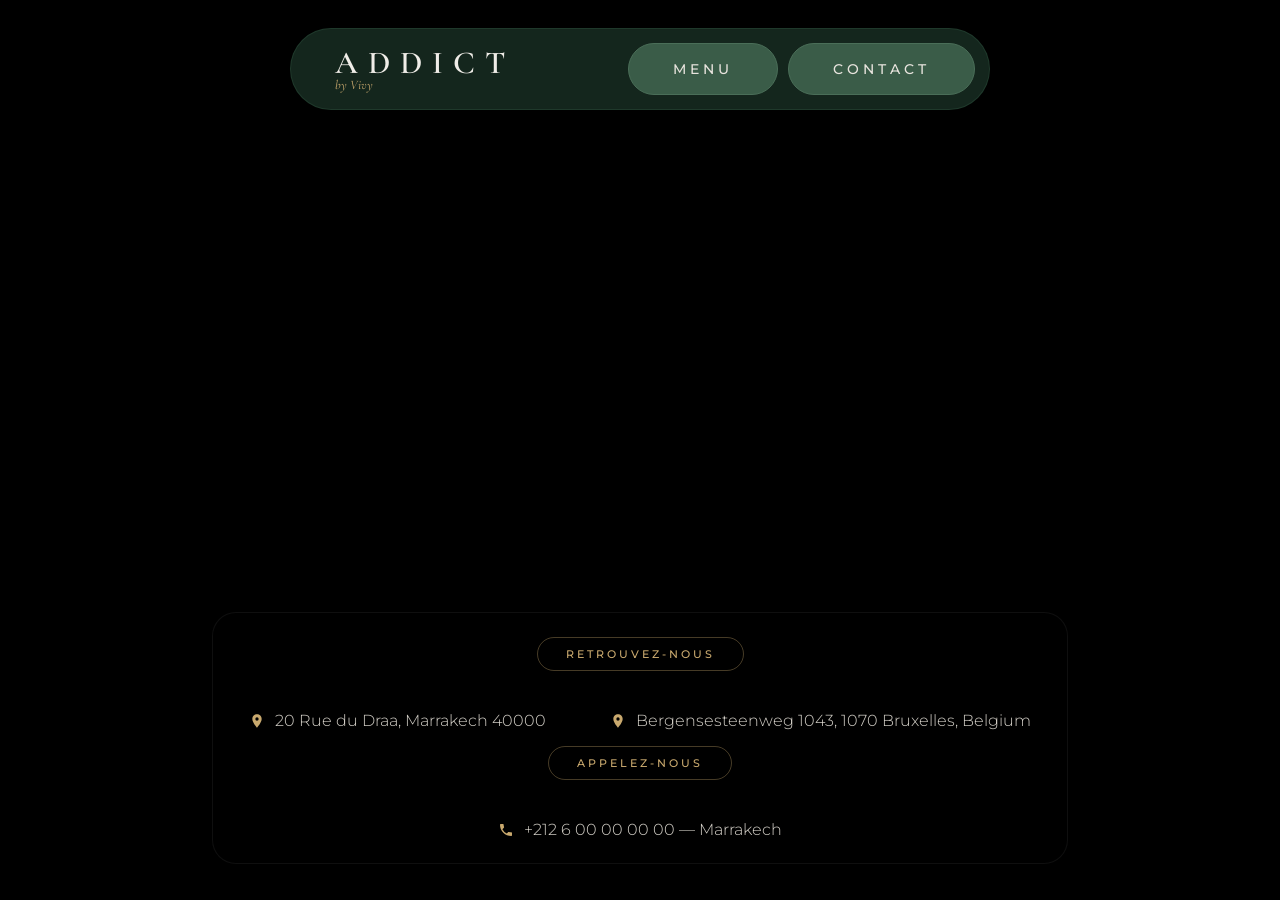
==== index.html @ 068d5b38 "v1" ====
<!DOCTYPE html>
<html lang="fr">
<head>
  <meta charset="UTF-8">
  <meta name="viewport" content="width=device-width, initial-scale=1.0, viewport-fit=cover">
  <meta name="description" content="Addict by Vivy — Lounge bar & restaurant à Marrakech et Bruxelles. Chichas, sushi, cocktails dans une ambiance luxe et intimiste.">
  <meta name="keywords" content="lounge bar, marrakech, bruxelles, chicha, sushi, cocktails, restaurant, addict by vivy">
  <meta name="theme-color" content="#0a0a0a">
  <meta name="robots" content="index, follow">
  <meta property="og:title" content="Addict by Vivy — Lounge Bar & Restaurant">
  <meta property="og:description" content="Chichas, sushi & cocktails dans une ambiance luxe et intimiste. Marrakech & Bruxelles.">
  <meta property="og:type" content="website">
  <title>Addict by Gatsby</title>
  <link rel="icon" type="image/svg+xml" href="assets/favicon.svg">
  <link rel="preconnect" href="https://fonts.googleapis.com">
  <link rel="preconnect" href="https://fonts.gstatic.com" crossorigin>
  <link href="https://fonts.googleapis.com/css2?family=Cormorant+Garamond:ital,wght@0,400;0,600;1,400&family=Montserrat:wght@400;500&display=swap" rel="stylesheet">
  <meta http-equiv="X-Content-Type-Options" content="nosniff">
  <meta http-equiv="X-Frame-Options" content="SAMEORIGIN">
  <meta name="referrer" content="strict-origin-when-cross-origin">
  <style>
    *, *::before, *::after { box-sizing: border-box; margin: 0; padding: 0; }

    html, body {
      height: 100%;
      overflow: hidden;
      background: #000;
      font-family: 'Montserrat', sans-serif;
      -webkit-font-smoothing: antialiased;
    }

    /* ---- FULLSCREEN BACKGROUND ---- */
    .bg {
      position: fixed;
      inset: 0;
      z-index: 0;
    }

    .bg video,
    .bg img {
      width: 100%;
      height: 100%;
      object-fit: cover;
    }

    .bg::after {
      content: '';
      position: absolute;
      inset: 0;
      background: linear-gradient(
        180deg,
        rgba(0,0,0,0.4) 0%,
        rgba(0,0,0,0.05) 30%,
        rgba(0,0,0,0.05) 70%,
        rgba(0,0,0,0.25) 100%
      );
      pointer-events: none;
    }

    /* ---- NAVBAR: single pill container, centered ---- */
    .navbar {
      position: fixed;
      top: 8px;
      left: 8px;
      right: 8px;
      z-index: 10;
      display: flex;
      align-items: center;
      justify-content: space-between;
      gap: 12px;
      background: rgba(27, 51, 39, 0.75);
      backdrop-filter: blur(14px);
      -webkit-backdrop-filter: blur(14px);
      border: 1px solid rgba(42, 77, 58, 0.5);
      border-radius: 50px;
      padding: 7px 7px 7px 20px;
    }

    /* ---- LOGO (inside pill) ---- */
    .logo {
      display: flex;
      flex-direction: column;
      line-height: 1;
      text-decoration: none;
      flex-shrink: 0;
    }

    .logo__main {
      font-family: 'Cormorant Garamond', serif;
      font-weight: 600;
      font-size: 17px;
      letter-spacing: 4px;
      color: #f0ede8;
      text-transform: uppercase;
    }

    .logo__sub {
      font-family: 'Cormorant Garamond', serif;
      font-weight: 400;
      font-style: italic;
      font-size: 9px;
      color: #c9a96e;
      margin-top: -1px;
    }

    /* ---- BUTTONS GROUP ---- */
    .navbar__btns {
      display: flex;
      gap: 6px;
      flex-shrink: 0;
    }

    /* ---- PILL BUTTON ---- */
    .pill-btn {
      display: inline-flex;
      align-items: center;
      justify-content: center;
      text-decoration: none;
      font-family: 'Montserrat', sans-serif;
      font-size: 9px;
      font-weight: 500;
      letter-spacing: 2px;
      text-transform: uppercase;
      color: #e8e4de;
      background: #3a5c48;
      border: 1px solid #4a6e58;
      padding: 10px 18px;
      border-radius: 50px;
      transition: all 0.3s ease;
      cursor: pointer;
    }

    .pill-btn:hover {
      background: #476b55;
      border-color: #5a7e68;
    }

    /* ---- DESKTOP: centered, wider ---- */
    @media (min-width: 769px) {
      .navbar {
        top: 24px;
        left: 50%;
        right: auto;
        transform: translateX(-50%);
        width: 620px;
        max-width: calc(100% - 48px);
        padding: 12px 12px 12px 40px;
      }

      .logo__main {
        font-size: 28px;
        letter-spacing: 8px;
      }

      .logo__sub {
        font-size: 12px;
        margin-top: 0;
      }

      .navbar__btns {
        gap: 10px;
      }

      .pill-btn {
        font-size: 13px;
        letter-spacing: 3px;
        padding: 14px 40px;
      }
    }

    @media (min-width: 1200px) {
      .navbar {
        top: 28px;
        width: 700px;
        padding: 14px 14px 14px 44px;
      }

      .logo__main {
        font-size: 32px;
        letter-spacing: 10px;
      }

      .logo__sub {
        font-size: 13px;
      }

      .pill-btn {
        font-size: 14px;
        letter-spacing: 4px;
        padding: 16px 44px;
      }
    }

    /* ---- ADDRESSES BAR — bottom ---- */
    .addresses {
      position: fixed;
      bottom: 0;
      left: 0;
      right: 0;
      z-index: 10;
      display: flex;
      flex-direction: column;
      align-items: center;
      padding: 24px 20px 28px;
    }

    .addresses__inner {
      display: flex;
      flex-direction: column;
      align-items: center;
      gap: 16px;
      background: rgba(0,0,0,0.35);
      backdrop-filter: blur(12px);
      -webkit-backdrop-filter: blur(12px);
      border: 1px solid rgba(255,255,255,0.06);
      border-radius: 24px;
      padding: 24px 36px;
    }

    .addresses__tag {
      display: inline-block;
      font-family: 'Montserrat', sans-serif;
      font-size: 10px;
      font-weight: 500;
      letter-spacing: 3px;
      text-transform: uppercase;
      color: #c9a96e;
      border: 1px solid rgba(201,169,110,0.35);
      border-radius: 50px;
      padding: 8px 24px;
      margin-bottom: 20px;
    }

    .addresses__list {
      display: flex;
      flex-direction: column;
      gap: 12px;
      align-items: center;
    }

    .addresses__item {
      display: flex;
      align-items: center;
      gap: 10px;
      color: #d4d0c8;
      font-family: 'Montserrat', sans-serif;
      font-size: 14px;
      font-weight: 300;
      font-style: normal;
    }

    .addresses__pin {
      width: 16px;
      height: 16px;
      flex-shrink: 0;
      color: #c9a96e;
    }

    .addresses__item--link {
      text-decoration: none;
      transition: color 0.3s ease;
    }

    .addresses__item--link:hover {
      color: #c9a96e;
    }

    @media (min-width: 769px) {
      .addresses {
        padding: 32px 40px 36px;
      }

      .addresses__list {
        flex-direction: row;
        justify-content: center;
        gap: 48px;
      }

      .addresses__item {
        font-size: 15px;
      }

      .addresses__tag {
        font-size: 11px;
        padding: 9px 28px;
        margin-bottom: 24px;
      }
    }

    @media (min-width: 1200px) {
      .addresses__item {
        font-size: 16px;
      }

      .addresses__list {
        gap: 64px;
      }
    }
    .pill-btn:focus-visible,
    .logo:focus-visible {
      outline: 2px solid #c9a96e;
      outline-offset: 4px;
    }
  </style>
</head>
<body>

  <!-- Fullscreen Video Background -->
  <div class="bg">
    <video autoplay muted loop playsinline preload="metadata" poster="assets/hero/poster.jpg">
      <source src="assets/hero/videohero.MP4" type="video/mp4">
    </video>
  </div>

  <!-- Navbar: centered pill with logo + menu & contact buttons -->
  <nav class="navbar" aria-label="Navigation principale">
    <a href="index.html" class="logo" aria-label="Addict by Vivy - Accueil">
      <span class="logo__main">ADDICT</span>
      <span class="logo__sub">by Vivy</span>
    </a>
    <div class="navbar__btns">
      <a href="menu.html" class="pill-btn">Menu</a>
      <a href="contact.html" class="pill-btn">Contact</a>
    </div>
  </nav>

  <!-- Addresses & Phone -->
  <footer class="addresses">
    <div class="addresses__inner">
      <span class="addresses__tag">Retrouvez-nous</span>
      <div class="addresses__list">
        <div class="addresses__item">
          <svg class="addresses__pin" viewBox="0 0 24 24" fill="currentColor"><path d="M12 2C8.13 2 5 5.13 5 9c0 5.25 7 13 7 13s7-7.75 7-13c0-3.87-3.13-7-7-7zm0 9.5a2.5 2.5 0 110-5 2.5 2.5 0 010 5z"/></svg>
          <span>20 Rue du Draa, Marrakech 40000</span>
        </div>
        <div class="addresses__item">
          <svg class="addresses__pin" viewBox="0 0 24 24" fill="currentColor"><path d="M12 2C8.13 2 5 5.13 5 9c0 5.25 7 13 7 13s7-7.75 7-13c0-3.87-3.13-7-7-7zm0 9.5a2.5 2.5 0 110-5 2.5 2.5 0 010 5z"/></svg>
          <span>Bergensesteenweg 1043, 1070 Bruxelles, Belgium</span>
        </div>
      </div>
      <span class="addresses__tag">Appelez-nous</span>
      <div class="addresses__list">
        <a href="tel:+212600000000" class="addresses__item addresses__item--link">
          <svg class="addresses__pin" viewBox="0 0 24 24" fill="currentColor"><path d="M6.62 10.79a15.053 15.053 0 006.59 6.59l2.2-2.2a1 1 0 011.01-.24c1.12.37 2.33.57 3.57.57a1 1 0 011 1V20a1 1 0 01-1 1A17 17 0 013 4a1 1 0 011-1h3.5a1 1 0 011 1c0 1.25.2 2.45.57 3.57a1 1 0 01-.25 1.02l-2.2 2.2z"/></svg>
          <span>+212 6 00 00 00 00 — Marrakech</span>
        </a>
      </div>
    </div>
  </footer>

</body>
</html>
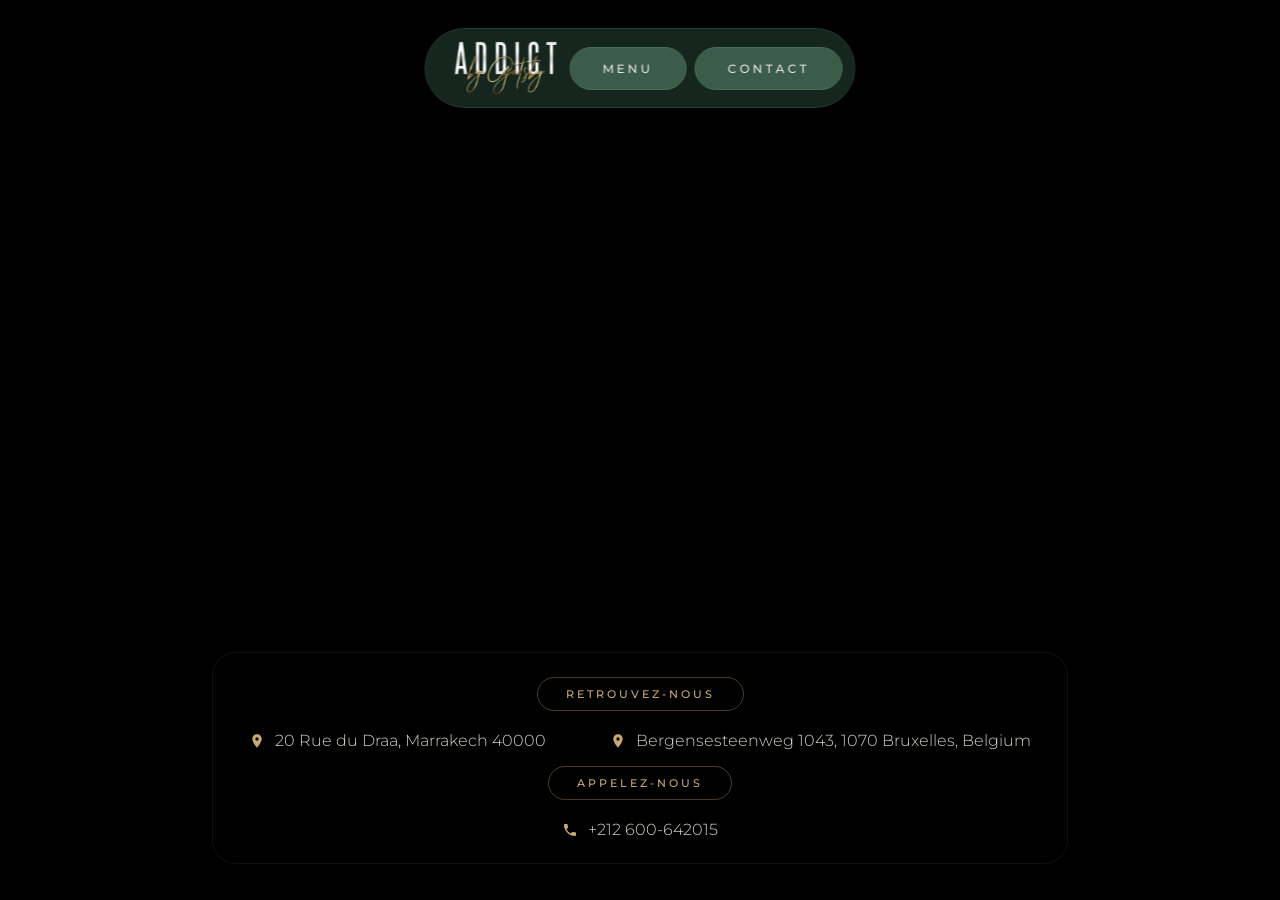
==== commit 2d5e08b2: "ajout de la page contact" ====
--- a/index.html
+++ b/index.html
@@ -3,11 +3,11 @@
 <head>
   <meta charset="UTF-8">
   <meta name="viewport" content="width=device-width, initial-scale=1.0, viewport-fit=cover">
-  <meta name="description" content="Addict by Vivy — Lounge bar & restaurant à Marrakech et Bruxelles. Chichas, sushi, cocktails dans une ambiance luxe et intimiste.">
-  <meta name="keywords" content="lounge bar, marrakech, bruxelles, chicha, sushi, cocktails, restaurant, addict by vivy">
+  <meta name="description" content="Addict by Gatsby — Lounge bar & restaurant à Marrakech et Bruxelles. Chichas, sushi, cocktails dans une ambiance luxe et intimiste.">
+  <meta name="keywords" content="lounge bar, marrakech, bruxelles, chicha, sushi, cocktails, restaurant, addict by Gatsby">
   <meta name="theme-color" content="#0a0a0a">
   <meta name="robots" content="index, follow">
-  <meta property="og:title" content="Addict by Vivy — Lounge Bar & Restaurant">
+  <meta property="og:title" content="Addict by Gatsby — Lounge Bar & Restaurant">
   <meta property="og:description" content="Chichas, sushi & cocktails dans une ambiance luxe et intimiste. Marrakech & Bruxelles.">
   <meta property="og:type" content="website">
   <title>Addict by Gatsby</title>
@@ -15,6 +15,9 @@
   <link rel="preconnect" href="https://fonts.googleapis.com">
   <link rel="preconnect" href="https://fonts.gstatic.com" crossorigin>
   <link href="https://fonts.googleapis.com/css2?family=Cormorant+Garamond:ital,wght@0,400;0,600;1,400&family=Montserrat:wght@400;500&display=swap" rel="stylesheet">
+  <!-- Neue Montreal via Bunny Fonts -->
+  <link rel="preconnect" href="https://fonts.bunny.net">
+  <link href="https://fonts.bunny.net/css?family=neue-montreal:300,400,500&display=swap" rel="stylesheet">
   <meta http-equiv="X-Content-Type-Options" content="nosniff">
   <meta http-equiv="X-Frame-Options" content="SAMEORIGIN">
   <meta name="referrer" content="strict-origin-when-cross-origin">
@@ -25,7 +28,7 @@
       height: 100%;
       overflow: hidden;
       background: #000;
-      font-family: 'Montserrat', sans-serif;
+      font-family: 'Neue Montreal', 'Montserrat', sans-serif;
       -webkit-font-smoothing: antialiased;
     }
 
@@ -57,7 +60,7 @@
       pointer-events: none;
     }
 
-    /* ---- NAVBAR: single pill container, centered ---- */
+    /* ---- NAVBAR ---- */
     .navbar {
       position: fixed;
       top: 8px;
@@ -73,34 +76,24 @@
       -webkit-backdrop-filter: blur(14px);
       border: 1px solid rgba(42, 77, 58, 0.5);
       border-radius: 50px;
-      padding: 7px 7px 7px 20px;
-    }
-
-    /* ---- LOGO (inside pill) ---- */
+      padding: 7px 7px 7px 16px;
+    }
+
+    /* ---- LOGO IMAGE ---- */
     .logo {
       display: flex;
-      flex-direction: column;
-      line-height: 1;
+      align-items: center;
       text-decoration: none;
       flex-shrink: 0;
-    }
-
-    .logo__main {
-      font-family: 'Cormorant Garamond', serif;
-      font-weight: 600;
-      font-size: 17px;
-      letter-spacing: 4px;
-      color: #f0ede8;
-      text-transform: uppercase;
-    }
-
-    .logo__sub {
-      font-family: 'Cormorant Garamond', serif;
-      font-weight: 400;
-      font-style: italic;
-      font-size: 9px;
-      color: #c9a96e;
-      margin-top: -1px;
+      border: none;
+      outline: none;
+    }
+
+    .logo__img {
+      height: 36px;
+      width: auto;
+      display: block;
+      object-fit: contain;
     }
 
     /* ---- BUTTONS GROUP ---- */
@@ -116,7 +109,7 @@
       align-items: center;
       justify-content: center;
       text-decoration: none;
-      font-family: 'Montserrat', sans-serif;
+      font-family: 'Neue Montreal', 'Montserrat', sans-serif;
       font-size: 9px;
       font-weight: 500;
       letter-spacing: 2px;
@@ -135,59 +128,54 @@
       border-color: #5a7e68;
     }
 
-    /* ---- DESKTOP: centered, wider ---- */
+    .pill-btn:focus-visible,
+    .logo:focus-visible {
+      outline: 2px solid #c9a96e;
+      outline-offset: 4px;
+    }
+
+    /* ---- DESKTOP ---- */
     @media (min-width: 769px) {
       .navbar {
         top: 24px;
         left: 50%;
         right: auto;
         transform: translateX(-50%);
-        width: 620px;
+        width: auto;
         max-width: calc(100% - 48px);
-        padding: 12px 12px 12px 40px;
-      }
-
-      .logo__main {
-        font-size: 28px;
-        letter-spacing: 8px;
-      }
-
-      .logo__sub {
-        font-size: 12px;
-        margin-top: 0;
+        padding: 10px 10px 10px 24px;
+        white-space: nowrap;
+      }
+
+      .logo__img {
+        height: 48px;
       }
 
       .navbar__btns {
-        gap: 10px;
+        gap: 8px;
       }
 
       .pill-btn {
-        font-size: 13px;
-        letter-spacing: 3px;
-        padding: 14px 40px;
+        font-size: 11px;
+        letter-spacing: 2.5px;
+        padding: 12px 28px;
       }
     }
 
     @media (min-width: 1200px) {
       .navbar {
         top: 28px;
-        width: 700px;
-        padding: 14px 14px 14px 44px;
-      }
-
-      .logo__main {
-        font-size: 32px;
-        letter-spacing: 10px;
-      }
-
-      .logo__sub {
-        font-size: 13px;
+        padding: 12px 12px 12px 28px;
+      }
+
+      .logo__img {
+        height: 54px;
       }
 
       .pill-btn {
-        font-size: 14px;
-        letter-spacing: 4px;
-        padding: 16px 44px;
+        font-size: 12px;
+        letter-spacing: 3px;
+        padding: 13px 32px;
       }
     }
 
@@ -219,7 +207,7 @@
 
     .addresses__tag {
       display: inline-block;
-      font-family: 'Montserrat', sans-serif;
+      font-family: 'Neue Montreal', 'Montserrat', sans-serif;
       font-size: 10px;
       font-weight: 500;
       letter-spacing: 3px;
@@ -228,7 +216,7 @@
       border: 1px solid rgba(201,169,110,0.35);
       border-radius: 50px;
       padding: 8px 24px;
-      margin-bottom: 20px;
+      margin-bottom: 4px;
     }
 
     .addresses__list {
@@ -243,10 +231,9 @@
       align-items: center;
       gap: 10px;
       color: #d4d0c8;
-      font-family: 'Montserrat', sans-serif;
-      font-size: 14px;
+      font-family: 'Neue Montreal', 'Montserrat', sans-serif;
+      font-size: 13px;
       font-weight: 300;
-      font-style: normal;
     }
 
     .addresses__pin {
@@ -283,7 +270,6 @@
       .addresses__tag {
         font-size: 11px;
         padding: 9px 28px;
-        margin-bottom: 24px;
       }
     }
 
@@ -295,11 +281,6 @@
       .addresses__list {
         gap: 64px;
       }
-    }
-    .pill-btn:focus-visible,
-    .logo:focus-visible {
-      outline: 2px solid #c9a96e;
-      outline-offset: 4px;
     }
   </style>
 </head>
@@ -312,11 +293,10 @@
     </video>
   </div>
 
-  <!-- Navbar: centered pill with logo + menu & contact buttons -->
+  <!-- Navbar -->
   <nav class="navbar" aria-label="Navigation principale">
-    <a href="index.html" class="logo" aria-label="Addict by Vivy - Accueil">
-      <span class="logo__main">ADDICT</span>
-      <span class="logo__sub">by Vivy</span>
+    <a href="index.html" class="logo" aria-label="Addict by Gatsby - Accueil">
+      <img src="assets/logo.png" alt="Addict by Gatsby" class="logo__img">
     </a>
     <div class="navbar__btns">
       <a href="menu.html" class="pill-btn">Menu</a>
@@ -340,13 +320,13 @@
       </div>
       <span class="addresses__tag">Appelez-nous</span>
       <div class="addresses__list">
-        <a href="tel:+212600000000" class="addresses__item addresses__item--link">
+        <a href="tel:+212600642015" class="addresses__item addresses__item--link">
           <svg class="addresses__pin" viewBox="0 0 24 24" fill="currentColor"><path d="M6.62 10.79a15.053 15.053 0 006.59 6.59l2.2-2.2a1 1 0 011.01-.24c1.12.37 2.33.57 3.57.57a1 1 0 011 1V20a1 1 0 01-1 1A17 17 0 013 4a1 1 0 011-1h3.5a1 1 0 011 1c0 1.25.2 2.45.57 3.57a1 1 0 01-.25 1.02l-2.2 2.2z"/></svg>
-          <span>+212 6 00 00 00 00 — Marrakech</span>
+          <span>+212 600-642015 </span>
         </a>
       </div>
     </div>
   </footer>
 
 </body>
-</html>
+</html>
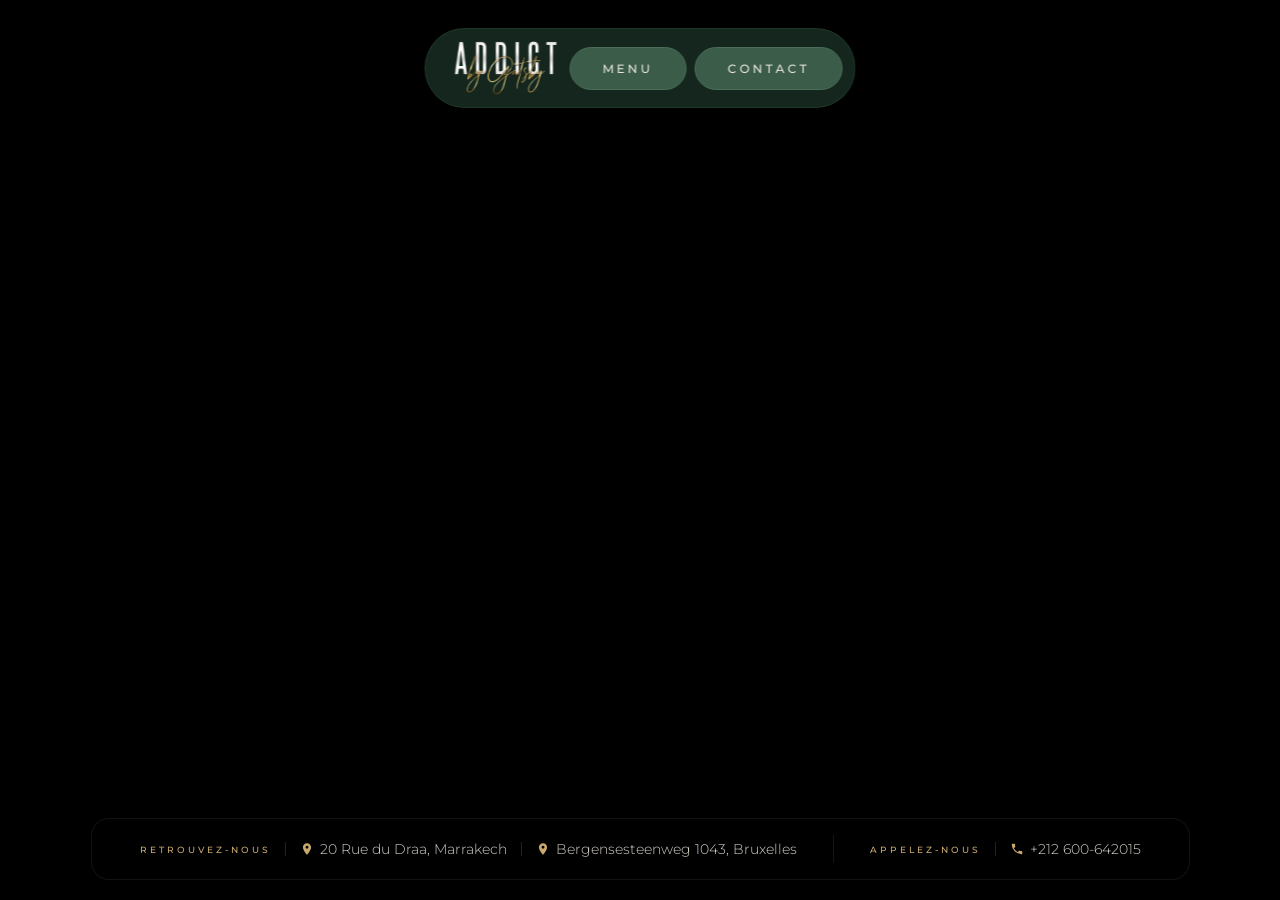
==== commit dfd193e4: "footer modifié" ====
--- a/index.html
+++ b/index.html
@@ -15,7 +15,6 @@
   <link rel="preconnect" href="https://fonts.googleapis.com">
   <link rel="preconnect" href="https://fonts.gstatic.com" crossorigin>
   <link href="https://fonts.googleapis.com/css2?family=Cormorant+Garamond:ital,wght@0,400;0,600;1,400&family=Montserrat:wght@400;500&display=swap" rel="stylesheet">
-  <!-- Neue Montreal via Bunny Fonts -->
   <link rel="preconnect" href="https://fonts.bunny.net">
   <link href="https://fonts.bunny.net/css?family=neue-montreal:300,400,500&display=swap" rel="stylesheet">
   <meta http-equiv="X-Content-Type-Options" content="nosniff">
@@ -32,15 +31,13 @@
       -webkit-font-smoothing: antialiased;
     }
 
-    /* ---- FULLSCREEN BACKGROUND ---- */
     .bg {
       position: fixed;
       inset: 0;
       z-index: 0;
     }
 
-    .bg video,
-    .bg img {
+    .bg video, .bg img {
       width: 100%;
       height: 100%;
       object-fit: cover;
@@ -50,17 +47,11 @@
       content: '';
       position: absolute;
       inset: 0;
-      background: linear-gradient(
-        180deg,
-        rgba(0,0,0,0.4) 0%,
-        rgba(0,0,0,0.05) 30%,
-        rgba(0,0,0,0.05) 70%,
-        rgba(0,0,0,0.25) 100%
-      );
+      background: linear-gradient(180deg, rgba(0,0,0,0.4) 0%, rgba(0,0,0,0.05) 30%, rgba(0,0,0,0.05) 70%, rgba(0,0,0,0.25) 100%);
       pointer-events: none;
     }
 
-    /* ---- NAVBAR ---- */
+    /* NAVBAR */
     .navbar {
       position: fixed;
       top: 8px;
@@ -79,7 +70,6 @@
       padding: 7px 7px 7px 16px;
     }
 
-    /* ---- LOGO IMAGE ---- */
     .logo {
       display: flex;
       align-items: center;
@@ -96,14 +86,12 @@
       object-fit: contain;
     }
 
-    /* ---- BUTTONS GROUP ---- */
     .navbar__btns {
       display: flex;
       gap: 6px;
       flex-shrink: 0;
     }
 
-    /* ---- PILL BUTTON ---- */
     .pill-btn {
       display: inline-flex;
       align-items: center;
@@ -134,7 +122,6 @@
       outline-offset: 4px;
     }
 
-    /* ---- DESKTOP ---- */
     @media (min-width: 769px) {
       .navbar {
         top: 24px;
@@ -146,15 +133,8 @@
         padding: 10px 10px 10px 24px;
         white-space: nowrap;
       }
-
-      .logo__img {
-        height: 48px;
-      }
-
-      .navbar__btns {
-        gap: 8px;
-      }
-
+      .logo__img { height: 48px; }
+      .navbar__btns { gap: 8px; }
       .pill-btn {
         font-size: 11px;
         letter-spacing: 2.5px;
@@ -167,11 +147,7 @@
         top: 28px;
         padding: 12px 12px 12px 28px;
       }
-
-      .logo__img {
-        height: 54px;
-      }
-
+      .logo__img { height: 54px; }
       .pill-btn {
         font-size: 12px;
         letter-spacing: 3px;
@@ -179,7 +155,7 @@
       }
     }
 
-    /* ---- ADDRESSES BAR — bottom ---- */
+    /* ADDRESSES BAR */
     .addresses {
       position: fixed;
       bottom: 0;
@@ -187,113 +163,125 @@
       right: 0;
       z-index: 10;
       display: flex;
+      justify-content: center;
+      padding: 0 16px 16px;
+    }
+
+    .addresses__inner {
+      display: flex;
       flex-direction: column;
       align-items: center;
-      padding: 24px 20px 28px;
-    }
-
-    .addresses__inner {
-      display: flex;
-      flex-direction: column;
-      align-items: center;
-      gap: 16px;
-      background: rgba(0,0,0,0.35);
-      backdrop-filter: blur(12px);
-      -webkit-backdrop-filter: blur(12px);
-      border: 1px solid rgba(255,255,255,0.06);
-      border-radius: 24px;
-      padding: 24px 36px;
+      gap: 8px;
+      background: rgba(0,0,0,0.30);
+      backdrop-filter: blur(16px);
+      -webkit-backdrop-filter: blur(16px);
+      border: 1px solid rgba(255,255,255,0.07);
+      border-radius: 18px;
+      padding: 14px 24px;
+      width: 100%;
+    }
+
+    .addresses__row {
+      display: flex;
+      align-items: center;
+      gap: 10px;
+      flex-wrap: wrap;
+      justify-content: center;
     }
 
     .addresses__tag {
-      display: inline-block;
       font-family: 'Neue Montreal', 'Montserrat', sans-serif;
-      font-size: 10px;
+      font-size: 8px;
       font-weight: 500;
       letter-spacing: 3px;
       text-transform: uppercase;
       color: #c9a96e;
-      border: 1px solid rgba(201,169,110,0.35);
-      border-radius: 50px;
-      padding: 8px 24px;
-      margin-bottom: 4px;
-    }
-
-    .addresses__list {
-      display: flex;
-      flex-direction: column;
-      gap: 12px;
-      align-items: center;
+      white-space: nowrap;
+      flex-shrink: 0;
+    }
+
+    .addresses__sep {
+      width: 1px;
+      height: 14px;
+      background: rgba(201,169,110,0.2);
+      flex-shrink: 0;
     }
 
     .addresses__item {
-      display: flex;
-      align-items: center;
-      gap: 10px;
+      display: inline-flex;
+      align-items: center;
+      gap: 6px;
       color: #d4d0c8;
       font-family: 'Neue Montreal', 'Montserrat', sans-serif;
-      font-size: 13px;
+      font-size: 11px;
       font-weight: 300;
-    }
+      text-decoration: none;
+      transition: color 0.25s ease;
+      white-space: nowrap;
+    }
+
+    .addresses__item:hover { color: #c9a96e; }
 
     .addresses__pin {
-      width: 16px;
-      height: 16px;
+      width: 12px;
+      height: 12px;
       flex-shrink: 0;
       color: #c9a96e;
     }
 
-    .addresses__item--link {
-      text-decoration: none;
-      transition: color 0.3s ease;
-    }
-
-    .addresses__item--link:hover {
-      color: #c9a96e;
-    }
+    .addresses__hr {
+      width: 100%;
+      height: 1px;
+      background: rgba(255,255,255,0.05);
+      margin: 2px 0;
+    }
+
+    .addresses__block-sep { display: none; }
 
     @media (min-width: 769px) {
       .addresses {
-        padding: 32px 40px 36px;
-      }
-
-      .addresses__list {
+        padding: 0 40px 20px;
+      }
+      .addresses__inner {
         flex-direction: row;
-        justify-content: center;
-        gap: 48px;
-      }
-
-      .addresses__item {
-        font-size: 15px;
-      }
-
-      .addresses__tag {
-        font-size: 11px;
-        padding: 9px 28px;
-      }
+        gap: 0;
+        padding: 14px 36px;
+        width: auto;
+        max-width: calc(100% - 80px);
+      }
+      .addresses__row {
+        gap: 14px;
+        flex-wrap: nowrap;
+      }
+      .addresses__hr { display: none; }
+      .addresses__block-sep {
+        display: block;
+        width: 1px;
+        height: 28px;
+        background: rgba(255,255,255,0.08);
+        margin: 0 28px;
+        flex-shrink: 0;
+      }
+      .addresses__tag { font-size: 9px; }
+      .addresses__item { font-size: 13px; }
+      .addresses__pin { width: 14px; height: 14px; }
     }
 
     @media (min-width: 1200px) {
-      .addresses__item {
-        font-size: 16px;
-      }
-
-      .addresses__list {
-        gap: 64px;
-      }
+      .addresses__item { font-size: 14px; }
+      .addresses__inner { padding: 16px 48px; }
+      .addresses__block-sep { margin: 0 36px; }
     }
   </style>
 </head>
 <body>
 
-  <!-- Fullscreen Video Background -->
   <div class="bg">
     <video autoplay muted loop playsinline preload="metadata" poster="assets/hero/poster.jpg">
       <source src="assets/hero/videohero.MP4" type="video/mp4">
     </video>
   </div>
 
-  <!-- Navbar -->
   <nav class="navbar" aria-label="Navigation principale">
     <a href="index.html" class="logo" aria-label="Addict by Gatsby - Accueil">
       <img src="assets/logo.png" alt="Addict by Gatsby" class="logo__img">
@@ -304,27 +292,35 @@
     </div>
   </nav>
 
-  <!-- Addresses & Phone -->
-  <footer class="addresses">
+  <footer class="addresses" aria-label="Coordonnées">
     <div class="addresses__inner">
-      <span class="addresses__tag">Retrouvez-nous</span>
-      <div class="addresses__list">
-        <div class="addresses__item">
-          <svg class="addresses__pin" viewBox="0 0 24 24" fill="currentColor"><path d="M12 2C8.13 2 5 5.13 5 9c0 5.25 7 13 7 13s7-7.75 7-13c0-3.87-3.13-7-7-7zm0 9.5a2.5 2.5 0 110-5 2.5 2.5 0 010 5z"/></svg>
-          <span>20 Rue du Draa, Marrakech 40000</span>
-        </div>
-        <div class="addresses__item">
-          <svg class="addresses__pin" viewBox="0 0 24 24" fill="currentColor"><path d="M12 2C8.13 2 5 5.13 5 9c0 5.25 7 13 7 13s7-7.75 7-13c0-3.87-3.13-7-7-7zm0 9.5a2.5 2.5 0 110-5 2.5 2.5 0 010 5z"/></svg>
-          <span>Bergensesteenweg 1043, 1070 Bruxelles, Belgium</span>
-        </div>
-      </div>
-      <span class="addresses__tag">Appelez-nous</span>
-      <div class="addresses__list">
-        <a href="tel:+212600642015" class="addresses__item addresses__item--link">
-          <svg class="addresses__pin" viewBox="0 0 24 24" fill="currentColor"><path d="M6.62 10.79a15.053 15.053 0 006.59 6.59l2.2-2.2a1 1 0 011.01-.24c1.12.37 2.33.57 3.57.57a1 1 0 011 1V20a1 1 0 01-1 1A17 17 0 013 4a1 1 0 011-1h3.5a1 1 0 011 1c0 1.25.2 2.45.57 3.57a1 1 0 01-.25 1.02l-2.2 2.2z"/></svg>
-          <span>+212 600-642015 </span>
+
+      <div class="addresses__row">
+        <span class="addresses__tag">Retrouvez-nous</span>
+        <span class="addresses__sep"></span>
+        <a href="https://share.google/qWhBTL5qUBefdlAeS" target="_blank" rel="noopener noreferrer" class="addresses__item">
+          <svg class="addresses__pin" viewBox="0 0 24 24" fill="currentColor" aria-hidden="true"><path d="M12 2C8.13 2 5 5.13 5 9c0 5.25 7 13 7 13s7-7.75 7-13c0-3.87-3.13-7-7-7zm0 9.5a2.5 2.5 0 110-5 2.5 2.5 0 010 5z"/></svg>
+          20 Rue du Draa, Marrakech
+        </a>
+        <span class="addresses__sep"></span>
+        <a href="https://share.google/WyHYLQEnB3jolGHPx" target="_blank" rel="noopener noreferrer" class="addresses__item">
+          <svg class="addresses__pin" viewBox="0 0 24 24" fill="currentColor" aria-hidden="true"><path d="M12 2C8.13 2 5 5.13 5 9c0 5.25 7 13 7 13s7-7.75 7-13c0-3.87-3.13-7-7-7zm0 9.5a2.5 2.5 0 110-5 2.5 2.5 0 010 5z"/></svg>
+          Bergensesteenweg 1043, Bruxelles
         </a>
       </div>
+
+      <div class="addresses__hr"></div>
+      <div class="addresses__block-sep"></div>
+
+      <div class="addresses__row">
+        <span class="addresses__tag">Appelez-nous</span> 
+        <span class="addresses__sep"></span>
+        <a href="tel:+212600642015" class="addresses__item">
+          <svg class="addresses__pin" viewBox="0 0 24 24" fill="currentColor" aria-hidden="true"><path d="M6.62 10.79a15.053 15.053 0 006.59 6.59l2.2-2.2a1 1 0 011.01-.24c1.12.37 2.33.57 3.57.57a1 1 0 011 1V20a1 1 0 01-1 1A17 17 0 013 4a1 1 0 011-1h3.5a1 1 0 011 1c0 1.25.2 2.45.57 3.57a1 1 0 01-.25 1.02l-2.2 2.2z"/></svg>
+          +212 600-642015
+        </a>
+      </div>
+
     </div>
   </footer>
 
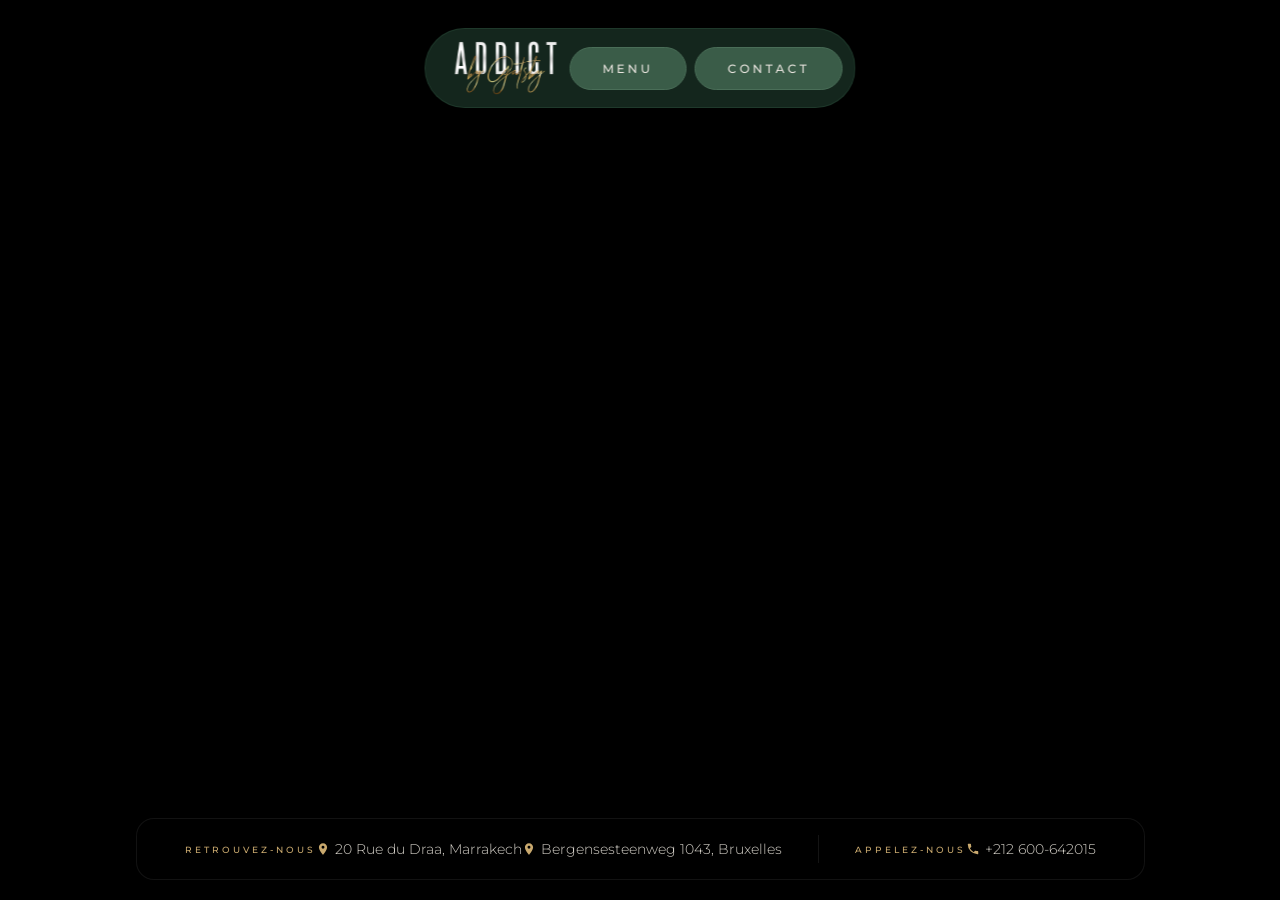
==== commit 1b289624: "menu page" ====
--- a/index.html
+++ b/index.html
@@ -171,22 +171,14 @@
       display: flex;
       flex-direction: column;
       align-items: center;
-      gap: 8px;
+      gap: 6px;
       background: rgba(0,0,0,0.30);
       backdrop-filter: blur(16px);
       -webkit-backdrop-filter: blur(16px);
       border: 1px solid rgba(255,255,255,0.07);
       border-radius: 18px;
-      padding: 14px 24px;
+      padding: 12px 20px;
       width: 100%;
-    }
-
-    .addresses__row {
-      display: flex;
-      align-items: center;
-      gap: 10px;
-      flex-wrap: wrap;
-      justify-content: center;
     }
 
     .addresses__tag {
@@ -197,12 +189,11 @@
       text-transform: uppercase;
       color: #c9a96e;
       white-space: nowrap;
-      flex-shrink: 0;
     }
 
     .addresses__sep {
       width: 1px;
-      height: 14px;
+      height: 12px;
       background: rgba(201,169,110,0.2);
       flex-shrink: 0;
     }
@@ -210,10 +201,10 @@
     .addresses__item {
       display: inline-flex;
       align-items: center;
-      gap: 6px;
+      gap: 5px;
       color: #d4d0c8;
       font-family: 'Neue Montreal', 'Montserrat', sans-serif;
-      font-size: 11px;
+      font-size: 10px;
       font-weight: 300;
       text-decoration: none;
       transition: color 0.25s ease;
@@ -223,17 +214,26 @@
     .addresses__item:hover { color: #c9a96e; }
 
     .addresses__pin {
-      width: 12px;
-      height: 12px;
+      width: 11px;
+      height: 11px;
       flex-shrink: 0;
       color: #c9a96e;
     }
 
+    /* chaque ligne = un flex row centré */
+    .addresses__row {
+      display: flex;
+      align-items: center;
+      justify-content: center;
+      gap: 8px;
+      width: 100%;
+    }
+
+    /* séparateur horizontal entre les deux blocs */
     .addresses__hr {
       width: 100%;
       height: 1px;
       background: rgba(255,255,255,0.05);
-      margin: 2px 0;
     }
 
     .addresses__block-sep { display: none; }
@@ -248,10 +248,11 @@
         padding: 14px 36px;
         width: auto;
         max-width: calc(100% - 80px);
+        align-items: center;
       }
       .addresses__row {
         gap: 14px;
-        flex-wrap: nowrap;
+        width: auto;
       }
       .addresses__hr { display: none; }
       .addresses__block-sep {
@@ -265,6 +266,7 @@
       .addresses__tag { font-size: 9px; }
       .addresses__item { font-size: 13px; }
       .addresses__pin { width: 14px; height: 14px; }
+      .addresses__sep { display: block; }
     }
 
     @media (min-width: 1200px) {
@@ -287,7 +289,7 @@
       <img src="assets/logo.png" alt="Addict by Gatsby" class="logo__img">
     </a>
     <div class="navbar__btns">
-      <a href="menu.html" class="pill-btn">Menu</a>
+      <a href="" class="pill-btn">Menu</a>
       <a href="contact.html" class="pill-btn">Contact</a>
     </div>
   </nav>
@@ -295,14 +297,21 @@
   <footer class="addresses" aria-label="Coordonnées">
     <div class="addresses__inner">
 
+      <!-- Ligne 1 : Retrouvez-nous -->
       <div class="addresses__row">
         <span class="addresses__tag">Retrouvez-nous</span>
-        <span class="addresses__sep"></span>
+      </div>
+
+      <!-- Ligne 2 : Marrakech -->
+      <div class="addresses__row">
         <a href="https://share.google/qWhBTL5qUBefdlAeS" target="_blank" rel="noopener noreferrer" class="addresses__item">
           <svg class="addresses__pin" viewBox="0 0 24 24" fill="currentColor" aria-hidden="true"><path d="M12 2C8.13 2 5 5.13 5 9c0 5.25 7 13 7 13s7-7.75 7-13c0-3.87-3.13-7-7-7zm0 9.5a2.5 2.5 0 110-5 2.5 2.5 0 010 5z"/></svg>
           20 Rue du Draa, Marrakech
         </a>
-        <span class="addresses__sep"></span>
+      </div>
+
+      <!-- Ligne 3 : Bruxelles -->
+      <div class="addresses__row">
         <a href="https://share.google/WyHYLQEnB3jolGHPx" target="_blank" rel="noopener noreferrer" class="addresses__item">
           <svg class="addresses__pin" viewBox="0 0 24 24" fill="currentColor" aria-hidden="true"><path d="M12 2C8.13 2 5 5.13 5 9c0 5.25 7 13 7 13s7-7.75 7-13c0-3.87-3.13-7-7-7zm0 9.5a2.5 2.5 0 110-5 2.5 2.5 0 010 5z"/></svg>
           Bergensesteenweg 1043, Bruxelles
@@ -312,9 +321,13 @@
       <div class="addresses__hr"></div>
       <div class="addresses__block-sep"></div>
 
-      <div class="addresses__row">
-        <span class="addresses__tag">Appelez-nous</span> 
-        <span class="addresses__sep"></span>
+      <!-- Ligne 4 : Appelez-nous -->
+      <div class="addresses__row">
+        <span class="addresses__tag">Appelez-nous</span>
+      </div>
+
+      <!-- Ligne 5 : numéro -->
+      <div class="addresses__row">
         <a href="tel:+212600642015" class="addresses__item">
           <svg class="addresses__pin" viewBox="0 0 24 24" fill="currentColor" aria-hidden="true"><path d="M6.62 10.79a15.053 15.053 0 006.59 6.59l2.2-2.2a1 1 0 011.01-.24c1.12.37 2.33.57 3.57.57a1 1 0 011 1V20a1 1 0 01-1 1A17 17 0 013 4a1 1 0 011-1h3.5a1 1 0 011 1c0 1.25.2 2.45.57 3.57a1 1 0 01-.25 1.02l-2.2 2.2z"/></svg>
           +212 600-642015
